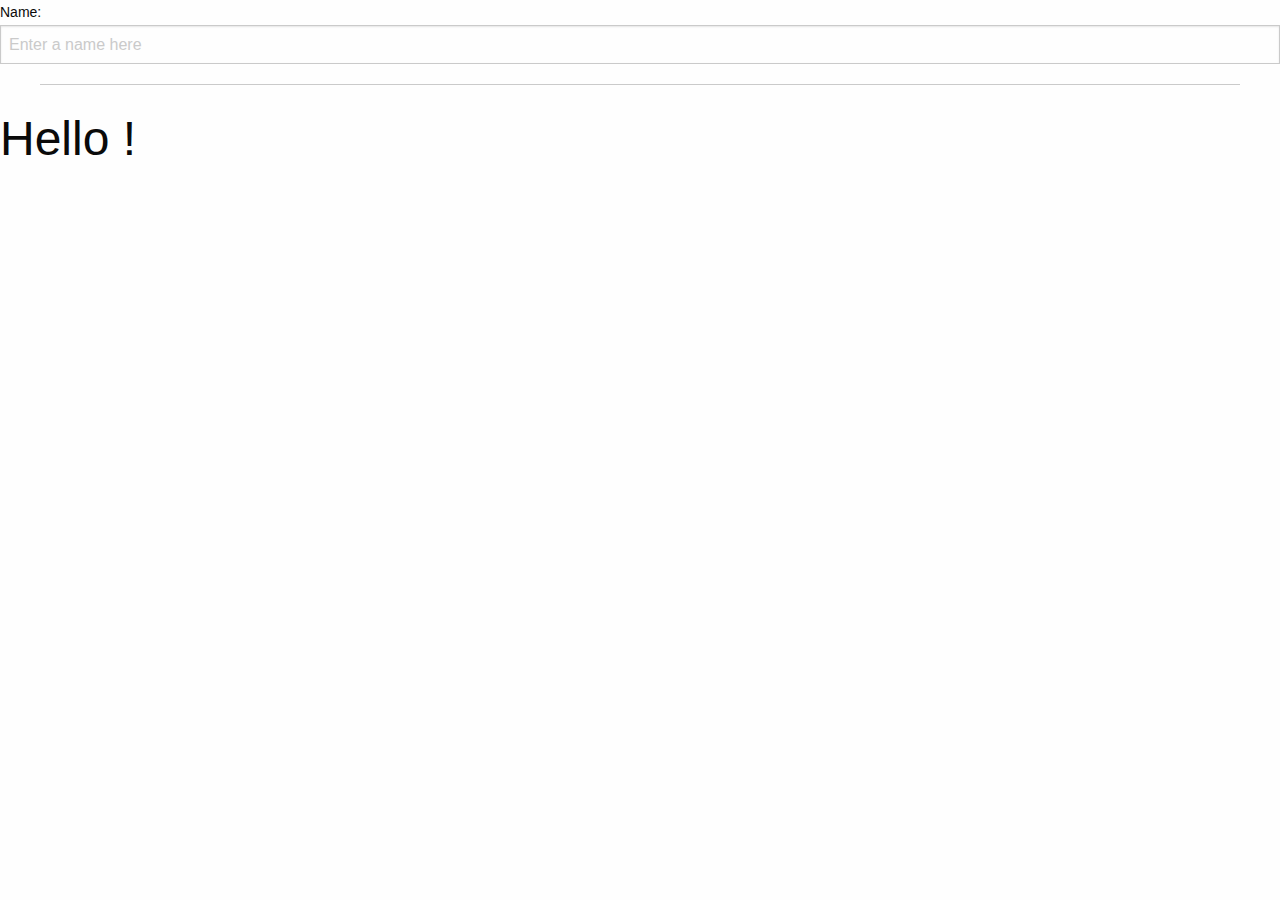
==== midterm_practice 003/index.html @ 0f07e7e6 "initial setup" ====
<!doctype html>
<html ng-app class="no-js" lang="en" dir="ltr">
  <head>
    <meta charset="utf-8">
    <meta http-equiv="x-ua-compatible" content="ie=edge">
    <meta name="viewport" content="width=device-width, initial-scale=1.0">
    <title>midterm practice 3</title>

<!-- *Begin Angular JS -->
  <script src="js/vendor/angular.min.js"></script>
  <script src="js/vendor/angular-animate.min.js"></script>
  <script src="js/vendor/angular-route.min.js"></script>
<!-- *End Angular JS -->


<!-- *Font Awesome -->
<!-- *Begin Font Awesome -->
      <!-- Current Version
        <link rel="stylesheet" href="https://use.fontawesome.com/releases/v5.7.2/css/all.css" integrity="sha384-fnmOCqbTlWIlj8LyTjo7mOUStjsKC4pOpQbqyi7RrhN7udi9RwhKkMHpvLbHG9Sr" crossorigin="anonymous">
      -->
      <!-- The font Awesome code below is several revisions back.
        https://stackoverflow.com/questions/14698589/fontawesome-not-available-as-a-font-family
        I discovered that it would work from an article on stack overflow.  all code should at some point be updated to relfect the last calling syntax for font awesome
      -->
      <link href='http://cdnjs.cloudflare.com/ajax/libs/font-awesome/4.0.3/css/font-awesome.min.css' rel='stylesheet' type='text/css'>
    <!-- *End FontAwesome -->

<!-- *begin datatable -->
<link rel="stylesheet" type="text/css" href="https://cdn.datatables.net/v/zf/dt-1.10.18/datatables.min.css"/>

<script type="text/javascript" src="https://cdn.datatables.net/v/zf/dt-1.10.18/datatables.min.js"></script>

<!-- end datatables -->

    <link rel="stylesheet" href="css/foundation.css">
    <link rel="stylesheet" href="css/app.css">
    <link rel="stylesheet" href="css/nav.css">
    <link rel="stylesheet" href="css/subnav.css">
    <link rel="stylesheet" href="css/header.css">
    <link rel="stylesheet" href="css/content.css">
    <link rel="stylesheet" href="css/footer.css">

  </head>
  <body>
<!--Begin nav-->
<!-- End nav -->

<!--Begin subnav-->
<!-- End subnav -->

<!--Begin header-->
<!-- End header -->

<!--Begin content-->
<!--Begin angular-->
<div>
  <label>Name:</label>
  <input type="text" ng-model="yourName" placeholder="Enter a name here">
  <hr>
  <h1>Hello {{yourName}}!</h1>
</div>
<!-- End  angular-->
<!-- End content -->

<!--Begin footer-->
<!-- End footer -->

    <script src="js/vendor/jquery.js"></script>
    <script src="js/vendor/what-input.js"></script>
    <script src="js/vendor/foundation.js"></script>
    <script src="js/app.js"></script>
  </body>
</html>
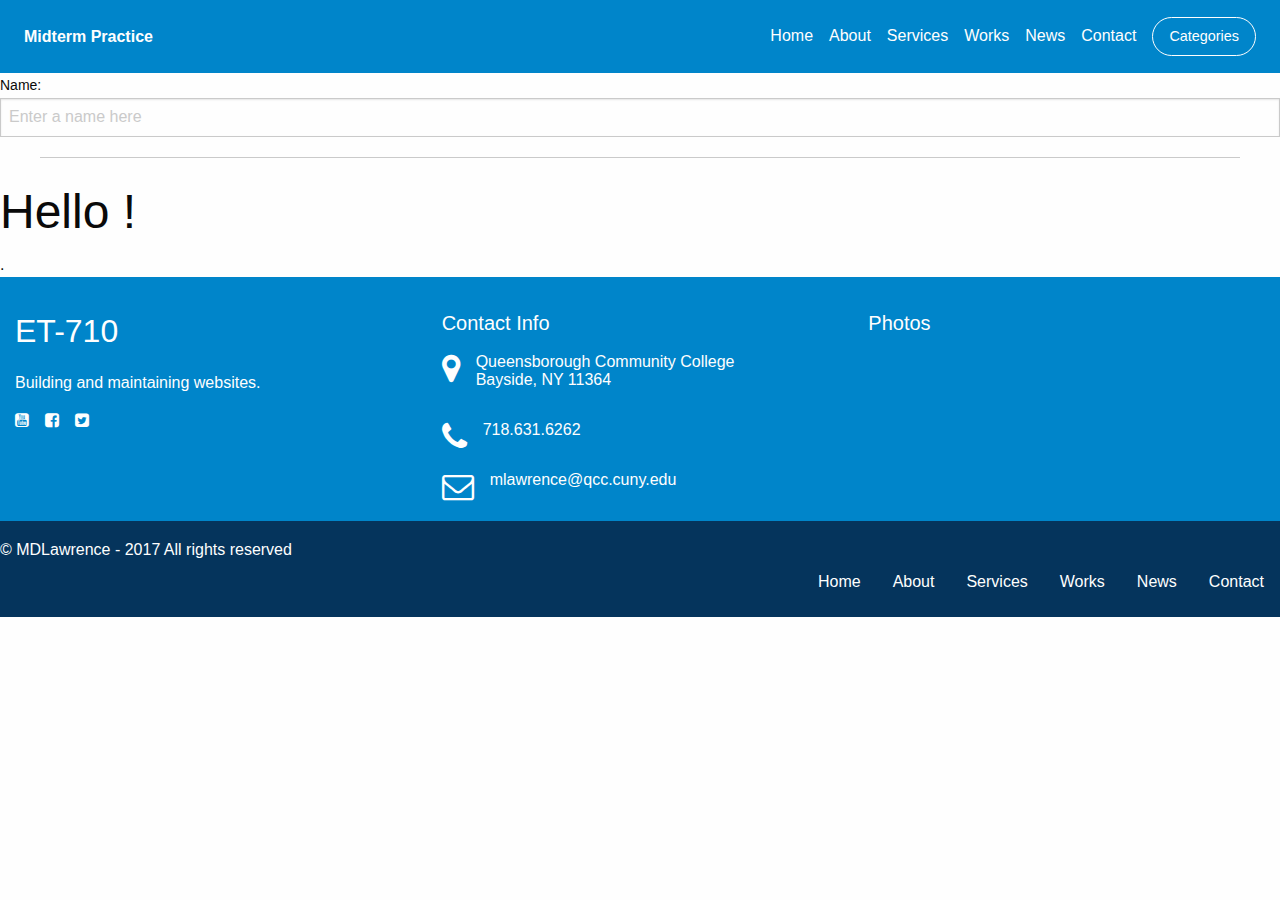
==== commit 198d0784: "home page" ====
--- a/midterm_practice 003/index.html
+++ b/midterm_practice 003/index.html
@@ -7,9 +7,9 @@
     <title>midterm practice 3</title>
 
 <!-- *Begin Angular JS -->
-  <script src="js/vendor/angular.min.js"></script>
-  <script src="js/vendor/angular-animate.min.js"></script>
-  <script src="js/vendor/angular-route.min.js"></script>
+  <script src="js/vendor/angular-1.7.7/angular.min.js"></script>
+  <script src="js/vendor/angular-1.7.7/angular-animate.min.js"></script>
+  <script src="js/vendor/angular-1.7.7/angular-route.min.js"></script>
 <!-- *End Angular JS -->
 
 
@@ -25,7 +25,7 @@
       <link href='http://cdnjs.cloudflare.com/ajax/libs/font-awesome/4.0.3/css/font-awesome.min.css' rel='stylesheet' type='text/css'>
     <!-- *End FontAwesome -->
 
-<!-- *begin datatable -->
+<!-- *begin datatables -->
 <link rel="stylesheet" type="text/css" href="https://cdn.datatables.net/v/zf/dt-1.10.18/datatables.min.css"/>
 
 <script type="text/javascript" src="https://cdn.datatables.net/v/zf/dt-1.10.18/datatables.min.js"></script>
@@ -34,6 +34,7 @@
 
     <link rel="stylesheet" href="css/foundation.css">
     <link rel="stylesheet" href="css/app.css">
+
     <link rel="stylesheet" href="css/nav.css">
     <link rel="stylesheet" href="css/subnav.css">
     <link rel="stylesheet" href="css/header.css">
@@ -42,7 +43,35 @@
 
   </head>
   <body>
+
 <!--Begin nav-->
+<div data-sticky-container>
+<div class="sticky" data-sticky data-margin-top="0">
+  <nav class="top-bar topbar-responsive">
+  <div class="top-bar-title">
+    <span data-responsive-toggle="topbar-responsive" data-hide-for="medium">
+      <button class="menu-icon" type="button" data-toggle></button>
+    </span>
+    <a class="topbar-responsive-logo" href="#"><strong>Midterm Practice</strong></a>
+  </div>
+  <div id="topbar-responsive" class="topbar-responsive-links">
+    <div class="top-bar-right">
+      <ul class="menu simple vertical medium-horizontal">
+        <li><a href="#">Home</a></li>
+        <li><a href="about/index.html">About</a></li>
+        <li><a href="services/index.html">Services</a></li>
+        <li><a href="index.html#!/works">Works</a></li>
+        <li><a href="index.html#!/news">News</a></li>
+        <li><a href="index.html#!/contact">Contact</a></li>
+        <li>
+          <button type="button" class="button hollow topbar-responsive-button">Categories</button>
+        </li>
+      </ul>
+    </div>
+  </div>
+</nav>
+</div>
+</div>
 <!-- End nav -->
 
 <!--Begin subnav-->
@@ -62,7 +91,77 @@
 <!-- End  angular-->
 <!-- End content -->
 
-<!--Begin footer-->
+<!--Begin footer-->.
+<footer class="marketing-site-footer">
+        <div class="grid-x grid-padding-x">
+            <div class="medium-4 cell">
+              <h4 class="marketing-site-footer-name">ET-710</h4>
+              <p>Building and maintaining websites.</p>
+              <ul class="menu marketing-site-footer-menu-social simple">
+                <li><a href="#"><i class="fa fa-youtube-square" aria-hidden="true"></i></a></li>
+                 <li><a href="#"><i class="fa fa-facebook-square" aria-hidden="true"></i></a></li>
+                 <li><a href="#"><i class="fa fa-twitter-square" aria-hidden="true"></i></a></li>
+              </ul>
+            </div>
+            <div class="medium-4 cell">
+               <h4 class="marketing-site-footer-title">Contact Info</h4>
+              <div class="marketing-site-footer-block">
+                <i class="fa fa-map-marker" aria-hidden="true"></i>
+                <p>Queensborough Community College<br>Bayside, NY 11364</p>
+              </div>
+              <div class="marketing-site-footer-block">
+                <i class="fa fa-phone" aria-hidden="true"></i>
+                <p>718.631.6262</p>
+              </div>
+              <div class="marketing-site-footer-block">
+                <i class="fa fa-envelope-o" aria-hidden="true"></i>
+                <p>mlawrence@qcc.cuny.edu</p>
+              </div>
+            </div>
+            <div class="large-4 cell">
+              <h4 class="marketing-site-footer-title">Photos</h4>
+                <div class="grid-x grid-padding-y">
+    	    	<div class="large-4 medium-6 small-12 cell">
+                  <img src="https://placehold.it/75" alt="" />
+                </div>
+    	    	<div class="large-4 medium-6 small-12 cell">
+                  <img src="https://placehold.it/75" alt="" />
+                </div>
+    	    	<div class="large-4 medium-6 small-12 cell">
+                  <img src="https://placehold.it/75" alt="" />
+                </div>
+    	    	<div class="large-4 medium-6 small-12 cell">
+                  <img src="https://placehold.it/75" alt="" />
+                </div>
+    	    	<div class="large-4 medium-6 small-12 cell">
+                  <img src="https://placehold.it/75" alt="" />
+                </div>
+    	    	<div class="large-4 medium-6 small-12 cell">
+                  <img src="https://placehold.it/75" alt="" />
+                </div>
+              </div>
+            </div>
+          </div>
+
+
+          <div class="marketing-site-footer-bottom">
+            <div class="row large-unstack align-middle">
+              <div class="column">
+                <p>&copy; MDLawrence - 2017 All rights reserved</p>
+              </div>
+              <div class="column">
+                <ul class="menu marketing-site-footer-bottom-links">
+                  <li><a href="#">Home</a></li>
+                  <li><a href="about/index.html">About</a></li>
+                  <li><a href="services/index.html">Services</a></li>
+                  <li><a href="index.html#!/works">Works</a></li>
+                  <li><a href="#">News</a></li>
+                  <li><a href="#">Contact</a></li>
+                </ul>
+              </div>
+    </div>
+  </div>
+</footer>
 <!-- End footer -->
 
     <script src="js/vendor/jquery.js"></script>
--- a/midterm_practice 003/css/nav.css
+++ b/midterm_practice 003/css/nav.css
@@ -0,0 +1,127 @@
+.topbar-responsive {
+  background: #0085ca;
+  padding: 1rem 1.5rem;
+}
+
+.topbar-responsive .topbar-responsive-logo {
+  color: #fefefe;
+  vertical-align: middle;
+}
+
+.topbar-responsive .menu {
+  background: #0085ca;
+}
+
+.topbar-responsive .menu li:last-of-type {
+  margin-right: 0;
+}
+
+.topbar-responsive .menu a {
+  color: #fefefe;
+  transition: color 0.15s ease-in;
+}
+
+.topbar-responsive .menu a:hover {
+  color: #c6d1d8;
+}
+
+@media screen and (max-width: 39.9375em) {
+  .topbar-responsive .menu a {
+    padding: 0.875rem 0;
+  }
+}
+
+.topbar-responsive .menu .topbar-responsive-button {
+  color: #fefefe;
+  border-color: #fefefe;
+  border-radius: 5000px;
+  transition: color 0.15s ease-in, border-color 0.15s ease-in;
+}
+
+.topbar-responsive .menu .topbar-responsive-button:hover {
+  color: #c6d1d8;
+  border-color: #c6d1d8;
+}
+
+@media screen and (max-width: 39.9375em) {
+  .topbar-responsive .menu .topbar-responsive-button {
+    width: 100%;
+    margin: 0.875rem 0;
+  }
+}
+
+@media screen and (max-width: 39.9375em) {
+  .topbar-responsive {
+    padding: 0.75rem;
+  }
+  .topbar-responsive .top-bar-title {
+    position: relative;
+    width: 100%;
+  }
+  .topbar-responsive .top-bar-title span {
+    position: absolute;
+    right: 0;
+    border: 1px solid #fefefe;
+    border-radius: 5px;
+    padding: 0.25rem 0.45rem;
+    top: 50%;
+    -webkit-transform: translateY(-50%);
+        -ms-transform: translateY(-50%);
+            transform: translateY(-50%);
+  }
+  .topbar-responsive .top-bar-title span .menu-icon {
+    margin-bottom: 4px;
+  }
+}
+
+@-webkit-keyframes fadeIn {
+  from {
+    opacity: 0;
+  }
+  to {
+    opacity: 1;
+  }
+}
+
+@keyframes fadeIn {
+  from {
+    opacity: 0;
+  }
+  to {
+    opacity: 1;
+  }
+}
+
+@-webkit-keyframes slideDown {
+  0% {
+    -webkit-transform: translateY(-100%);
+            transform: translateY(-100%);
+  }
+  100% {
+    -webkit-transform: translateY(0%);
+            transform: translateY(0%);
+  }
+}
+
+@keyframes slideDown {
+  0% {
+    -webkit-transform: translateY(-100%);
+            transform: translateY(-100%);
+  }
+  100% {
+    -webkit-transform: translateY(0%);
+            transform: translateY(0%);
+  }
+}
+
+@media screen and (max-width: 39.9375em) {
+  .topbar-responsive-links {
+    -webkit-animation-fill-mode: both;
+            animation-fill-mode: both;
+    -webkit-animation-duration: 0.5s;
+            animation-duration: 0.5s;
+    width: 100%;
+    -webkit-animation: fadeIn 1s ease-in;
+            animation: fadeIn 1s ease-in;
+  }
+}
--- a/midterm_practice 003/css/footer.css
+++ b/midterm_practice 003/css/footer.css
@@ -0,0 +1,87 @@
+
+.marketing-site-footer {
+  background: #0085ca;
+  color: #fefefe;
+  padding: 2rem 0 0;
+}
+
+.marketing-site-footer .marketing-site-footer-menu-social a {
+  color: #fefefe;
+}
+
+.marketing-site-footer .column-block {
+  margin-bottom: 30px;
+}
+
+.marketing-site-footer > .row {
+  margin-bottom: 1rem;
+}
+
+@media screen and (max-width: 39.9375em) {
+  .marketing-site-footer .columns {
+    margin-bottom: 2rem;
+  }
+}
+
+.marketing-site-footer-name {
+  color: #fefefe;
+  margin-bottom: 1rem;
+  font-size: 2rem;
+}
+
+.marketing-site-footer-title {
+  color: #fefefe;
+  margin-bottom: 1rem;
+  font-size: 1.25rem;
+}
+
+.marketing-site-footer-block {
+  display: -webkit-flex;
+  display: -ms-flexbox;
+  display: flex;
+  margin-bottom: 1rem;
+}
+
+.marketing-site-footer-block .fa {
+  font-size: 2rem;
+  color: #fefefe;
+}
+
+.marketing-site-footer-block p {
+  margin-left: 1rem;
+  line-height: 1.125rem;
+}
+
+.marketing-site-footer-bottom {
+  background: #05345c;
+  padding: 1rem 0;
+}
+
+.marketing-site-footer-bottom p,
+.marketing-site-footer-bottom .menu {
+  margin-bottom: 0;
+}
+
+.marketing-site-footer-bottom .marketing-site-footer-bottom-links {
+  -webkit-justify-content: flex-end;
+      -ms-flex-pack: end;
+          justify-content: flex-end;
+}
+
+.marketing-site-footer-bottom .marketing-site-footer-bottom-links a {
+  color: #fefefe;
+}
+
+@media screen and (max-width: 63.9375em) {
+  .marketing-site-footer-bottom .marketing-site-footer-bottom-links {
+    -webkit-justify-content: center;
+        -ms-flex-pack: center;
+            justify-content: center;
+  }
+}
+
+@media screen and (max-width: 63.9375em) {
+  .marketing-site-footer-bottom {
+    text-align: center;
+  }
+}
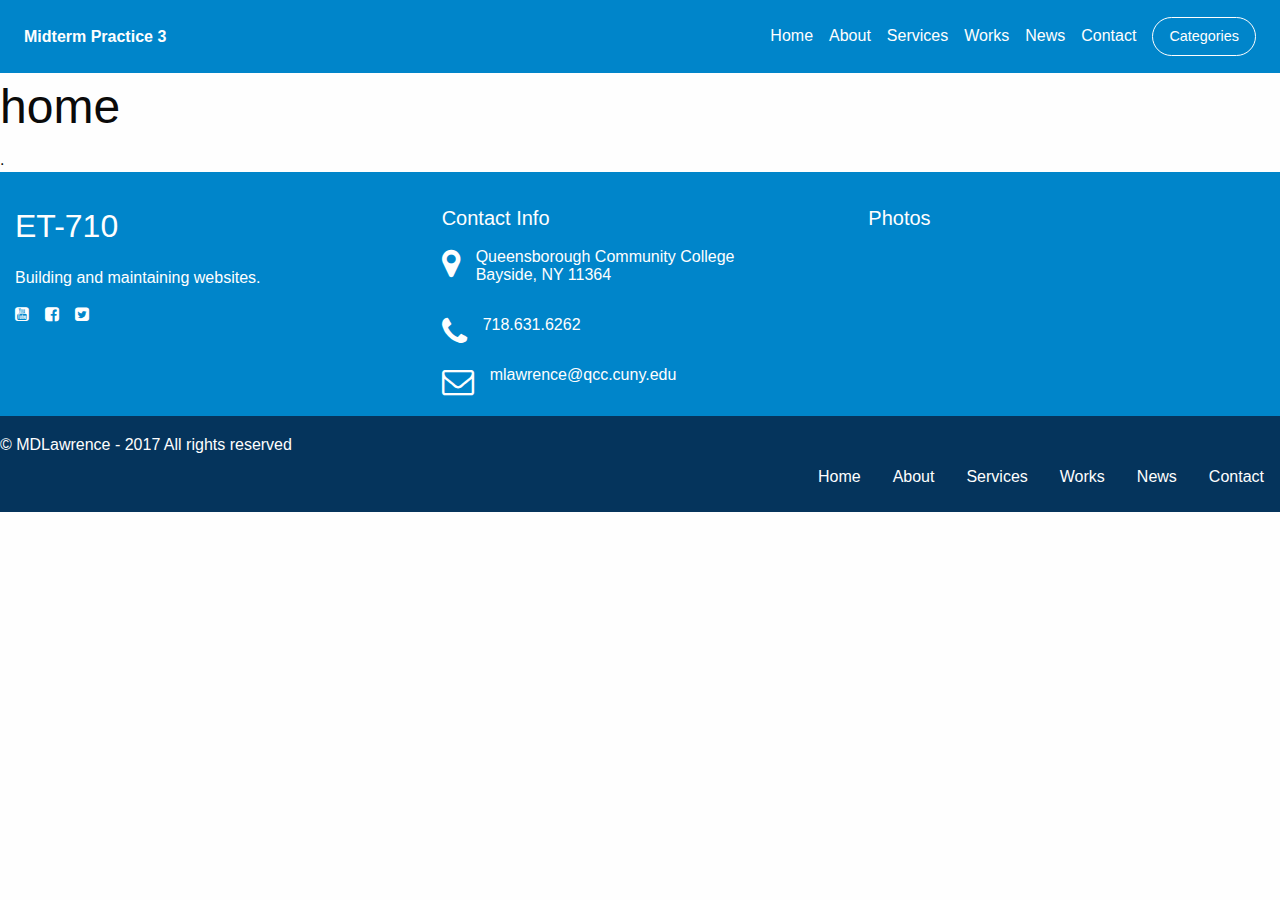
==== commit 560d7660: "end of class" ====
--- a/midterm_practice 003/index.html
+++ b/midterm_practice 003/index.html
@@ -1,5 +1,5 @@
 <!doctype html>
-<html ng-app class="no-js" lang="en" dir="ltr">
+<html ng-app="customersApp" class="no-js" lang="en" dir="ltr">
   <head>
     <meta charset="utf-8">
     <meta http-equiv="x-ua-compatible" content="ie=edge">
@@ -26,9 +26,8 @@
     <!-- *End FontAwesome -->
 
 <!-- *begin datatables -->
-<link rel="stylesheet" type="text/css" href="https://cdn.datatables.net/v/zf/dt-1.10.18/datatables.min.css"/>
-
-<script type="text/javascript" src="https://cdn.datatables.net/v/zf/dt-1.10.18/datatables.min.js"></script>
+  <link rel="stylesheet" type="text/css" href="https://cdn.datatables.net/v/zf/dt-1.10.18/datatables.min.css"/>
+  <script type="text/javascript" src="https://cdn.datatables.net/v/zf/dt-1.10.18/datatables.min.js"></script>
 
 <!-- end datatables -->
 
@@ -46,31 +45,31 @@
 
 <!--Begin nav-->
 <div data-sticky-container>
-<div class="sticky" data-sticky data-margin-top="0">
-  <nav class="top-bar topbar-responsive">
-  <div class="top-bar-title">
-    <span data-responsive-toggle="topbar-responsive" data-hide-for="medium">
-      <button class="menu-icon" type="button" data-toggle></button>
-    </span>
-    <a class="topbar-responsive-logo" href="#"><strong>Midterm Practice</strong></a>
+  <div class="sticky" data-sticky data-margin-top="0">
+    <nav class="top-bar topbar-responsive">
+      <div class="top-bar-title">
+        <span data-responsive-toggle="topbar-responsive" data-hide-for="medium">
+          <button class="menu-icon" type="button" data-toggle></button>
+        </span>
+        <a class="topbar-responsive-logo" href="#"><strong>Midterm Practice 3</strong></a>
+      </div>
+      <div id="topbar-responsive" class="topbar-responsive-links">
+        <div class="top-bar-right">
+          <ul class="menu simple vertical medium-horizontal">
+            <li><a href="#">Home</a></li>
+            <li><a href="about/index.html">About</a></li>
+            <li><a href="services/index.html">Services</a></li>
+            <li><a href="index.html#!/works">Works</a></li>
+            <li><a href="index.html#!/news">News</a></li>
+            <li><a href="index.html#!/contact">Contact</a></li>
+            <li>
+              <button type="button" class="button hollow topbar-responsive-button">Categories</button>
+            </li>
+          </ul>
+        </div>
+      </div>
+    </nav>
   </div>
-  <div id="topbar-responsive" class="topbar-responsive-links">
-    <div class="top-bar-right">
-      <ul class="menu simple vertical medium-horizontal">
-        <li><a href="#">Home</a></li>
-        <li><a href="about/index.html">About</a></li>
-        <li><a href="services/index.html">Services</a></li>
-        <li><a href="index.html#!/works">Works</a></li>
-        <li><a href="index.html#!/news">News</a></li>
-        <li><a href="index.html#!/contact">Contact</a></li>
-        <li>
-          <button type="button" class="button hollow topbar-responsive-button">Categories</button>
-        </li>
-      </ul>
-    </div>
-  </div>
-</nav>
-</div>
 </div>
 <!-- End nav -->
 
@@ -81,13 +80,9 @@
 <!-- End header -->
 
 <!--Begin content-->
+<h1>home</h1>
 <!--Begin angular-->
-<div>
-  <label>Name:</label>
-  <input type="text" ng-model="yourName" placeholder="Enter a name here">
-  <hr>
-  <h1>Hello {{yourName}}!</h1>
-</div>
+<div ng-view></div>
 <!-- End  angular-->
 <!-- End content -->
 
@@ -155,8 +150,8 @@
                   <li><a href="about/index.html">About</a></li>
                   <li><a href="services/index.html">Services</a></li>
                   <li><a href="index.html#!/works">Works</a></li>
-                  <li><a href="#">News</a></li>
-                  <li><a href="#">Contact</a></li>
+                  <li><a href="index.html#!/news">News</a></li>
+                  <li><a href="index.html#!/contact">Contact</a></li>
                 </ul>
               </div>
     </div>
@@ -168,5 +163,7 @@
     <script src="js/vendor/what-input.js"></script>
     <script src="js/vendor/foundation.js"></script>
     <script src="js/app.js"></script>
+    <script src="js/spa.js"></script>
+
   </body>
 </html>
